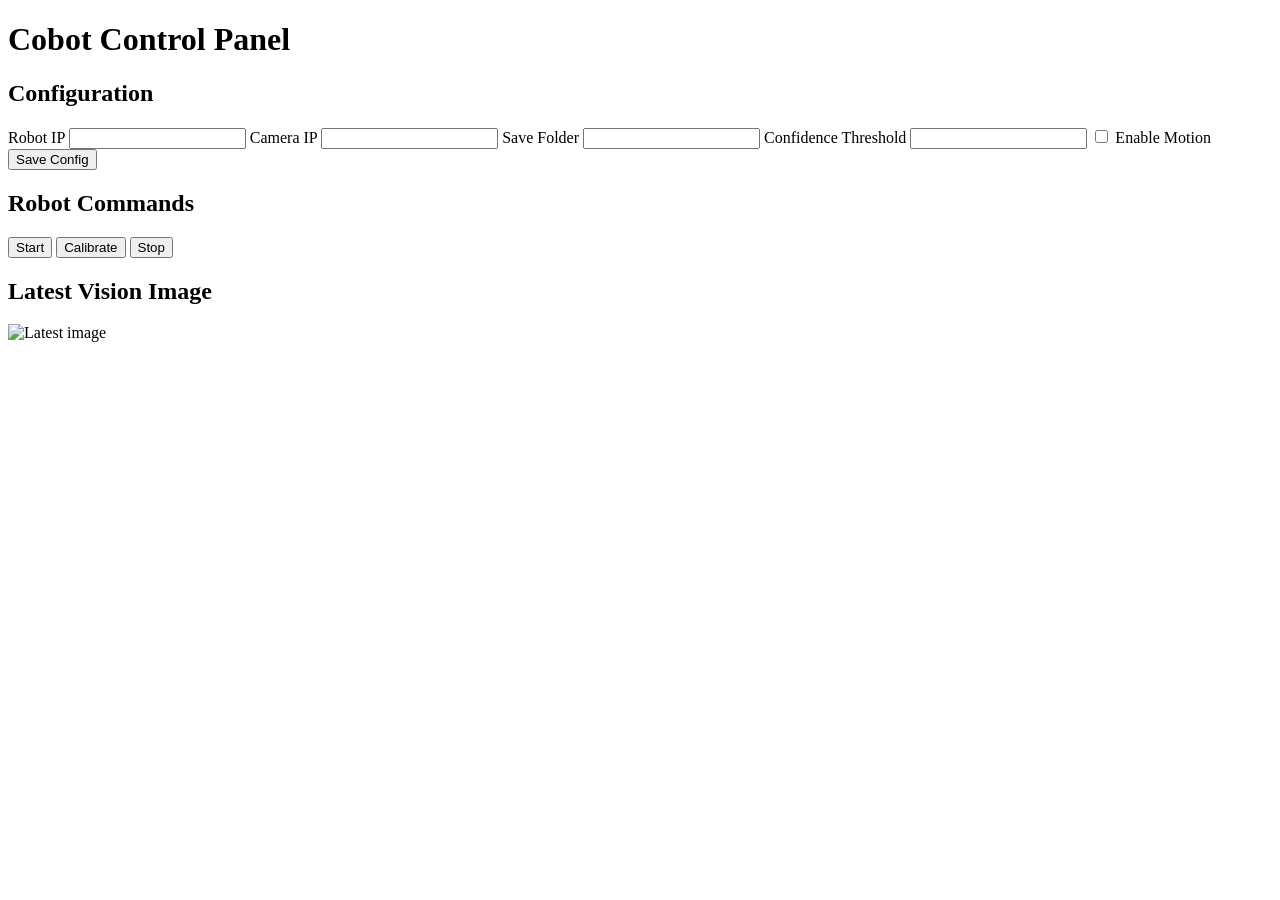
==== python/cobot_application/web_app/templates/index.html @ bf273ee2 "refactored webpage v1" ====
<!DOCTYPE html>
<html>
<head>
    <title>Cobot Control Panel</title>
    <link rel="stylesheet" href="/static/style.css?v=3">
</head>

<body>
    <main class="page">
        <h1>Cobot Control Panel</h1>

        <div class="dashboard-grid">

            <section class="card config-card">
                <h2>Configuration</h2>

                <label for="robot_ip">Robot IP</label>
                <input id="robot_ip" type="text">

                <label for="camera_ip">Camera IP</label>
                <input id="camera_ip" type="text">

                <label for="save_folder">Save Folder</label>
                <input id="save_folder" type="text">

                <label for="confidence_threshold">Confidence Threshold</label>
                <input id="confidence_threshold" type="number" step="0.01">

                <label class="checkbox-row">
                    <input id="enable_motion" type="checkbox">
                    Enable Motion
                </label>

                <button type="button" onclick="saveConfig()">Save Config</button>
                <p id="save_status"></p>
            </section>

            <section class="card robot-card">
                <h2>Robot Commands</h2>

                <button type="button" onclick="sendCommand(Reciver.COBOT,CobotCommands.START)" class="start">
                    Start
                </button>

                <button type="button" onclick="sendCommand(Reciver.COBOT,CobotCommands.CALIBRATE)" class="start">
                    Calibrate
                </button>

                <button type="button" onclick="sendCommand(Reciver.COBOT,CobotCommands.STOP)" class="danger">
                    Stop
                </button>

                <p id="robot_command_status"></p>
            </section>

            <section class="card image-card">
                <h2>Latest Vision Image</h2>
                <img id="latest_image" alt="Latest image">
            </section>

        </div>
    </main>

    <script src="/static/app.js?v=3"></script>
</body>
</html>
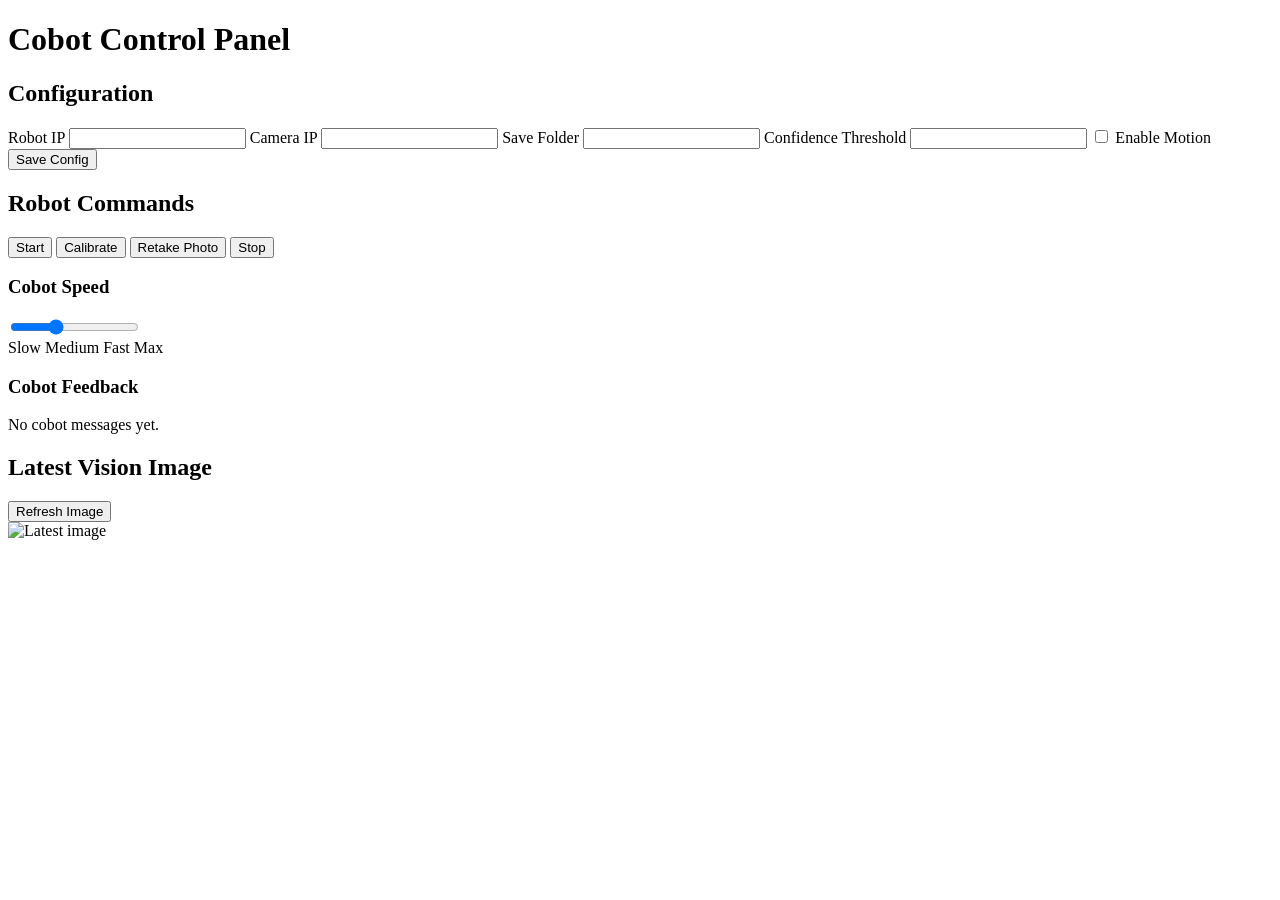
==== commit e455a5b7: "added slider , photo and message box" ====
--- a/python/cobot_application/web_app/templates/index.html
+++ b/python/cobot_application/web_app/templates/index.html
@@ -2,7 +2,7 @@
 <html>
 <head>
     <title>Cobot Control Panel</title>
-    <link rel="stylesheet" href="/static/style.css?v=3">
+    <link rel="stylesheet" href="/static/style.css?v=4">
 </head>
 
 <body>
@@ -38,29 +38,69 @@
             <section class="card robot-card">
                 <h2>Robot Commands</h2>
 
-                <button type="button" onclick="sendCommand(Reciver.COBOT,CobotCommands.START)" class="start">
-                    Start
-                </button>
+                <div class="button-row">
+                    <button type="button" onclick="sendRobotCommand('start_robot')" class="start">
+                        Start
+                    </button>
 
-                <button type="button" onclick="sendCommand(Reciver.COBOT,CobotCommands.CALIBRATE)" class="start">
-                    Calibrate
-                </button>
+                    <button type="button" onclick="sendRobotCommand('calibrate_robot')" class="start">
+                        Calibrate
+                    </button>
 
-                <button type="button" onclick="sendCommand(Reciver.COBOT,CobotCommands.STOP)" class="danger">
-                    Stop
-                </button>
+                     <button type="button" onclick="sendRobotCommand('retake_photo')" class="start">
+                        Retake Photo
+                    </button>
 
-                <p id="robot_command_status"></p>
+                    <button type="button" onclick="sendRobotCommand('stop_robot')" class="danger">
+                        Stop
+                    </button>
+                </div>
+
+                <div class="speed-control">
+                    <h3>Cobot Speed</h3>
+
+                    <input
+                        id="cobot_speed_slider"
+                        type="range"
+                        min="1"
+                        max="4"
+                        step="1"
+                        value="2"
+                        oninput="updateSpeedDisplay()"
+                        onchange="sendSpeedCommand()"
+                    >
+
+                    <div class="speed-labels">
+                        <span>Slow</span>
+                        <span>Medium</span>
+                        <span>Fast</span>
+                        <span>Max</span>
+                    </div>
+
+                <div class="feedback-section">
+                    <h3>Cobot Feedback</h3>
+
+                    <div id="cobot_feedback_box" class="feedback-box">
+                        <p id="cobot_feedback">No cobot messages yet.</p>
+                    </div>
+                </div>
             </section>
 
             <section class="card image-card">
-                <h2>Latest Vision Image</h2>
+                <div class="image-header">
+                    <h2>Latest Vision Image</h2>
+
+                    <button type="button" onclick="loadLatestImage()">
+                        Refresh Image
+                    </button>
+                </div>
+
                 <img id="latest_image" alt="Latest image">
             </section>
 
         </div>
     </main>
 
-    <script src="/static/app.js?v=3"></script>
+    <script src="/static/app.js?v=4"></script>
 </body>
-</html>+</html>
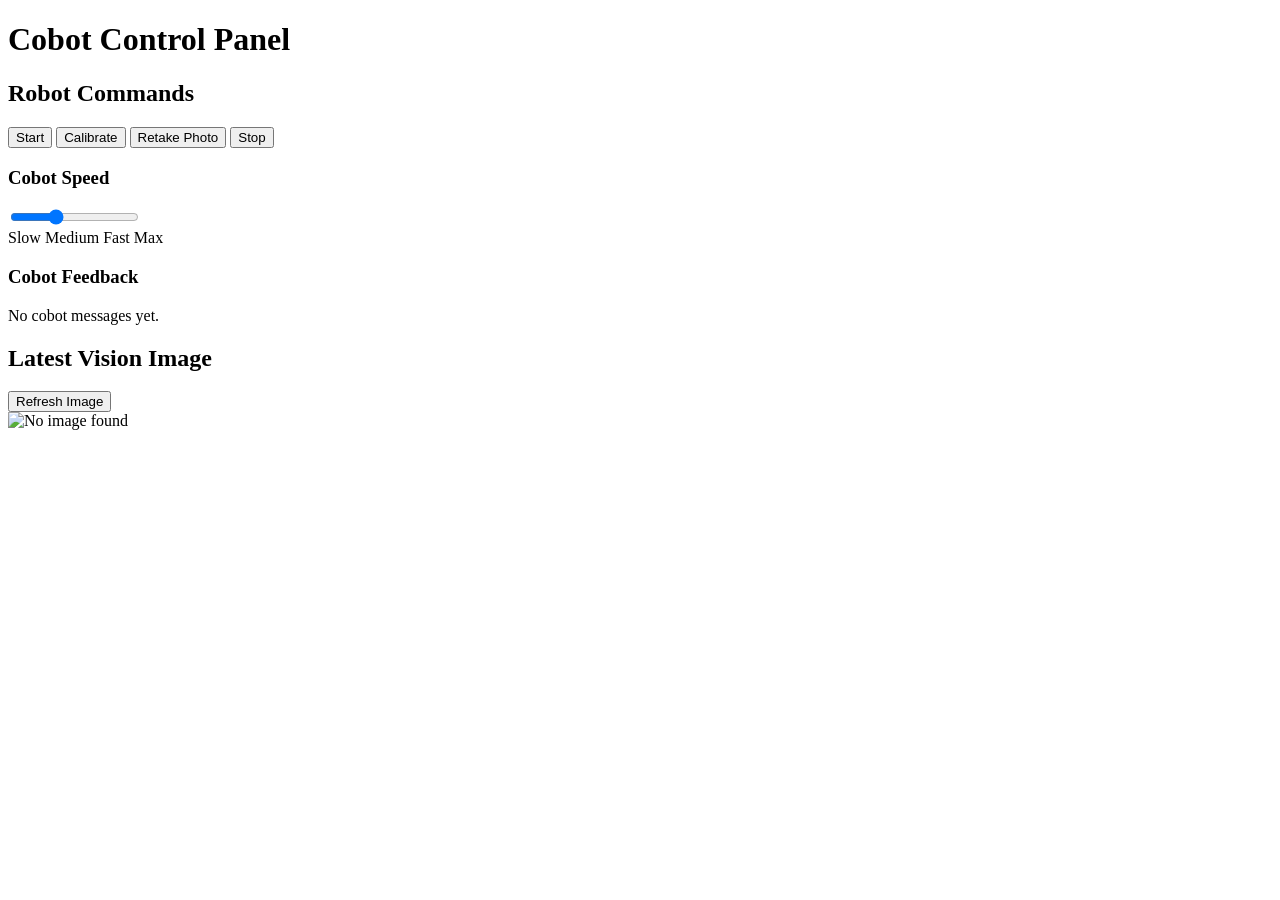
==== commit 8b703a57: "web" ====
--- a/python/cobot_application/web_app/templates/index.html
+++ b/python/cobot_application/web_app/templates/index.html
@@ -2,7 +2,7 @@
 <html>
 <head>
     <title>Cobot Control Panel</title>
-    <link rel="stylesheet" href="/static/style.css?v=4">
+    <link rel="stylesheet" href="/static/style.css?v=6">
 </head>
 
 <body>
@@ -10,30 +10,6 @@
         <h1>Cobot Control Panel</h1>
 
         <div class="dashboard-grid">
-
-            <section class="card config-card">
-                <h2>Configuration</h2>
-
-                <label for="robot_ip">Robot IP</label>
-                <input id="robot_ip" type="text">
-
-                <label for="camera_ip">Camera IP</label>
-                <input id="camera_ip" type="text">
-
-                <label for="save_folder">Save Folder</label>
-                <input id="save_folder" type="text">
-
-                <label for="confidence_threshold">Confidence Threshold</label>
-                <input id="confidence_threshold" type="number" step="0.01">
-
-                <label class="checkbox-row">
-                    <input id="enable_motion" type="checkbox">
-                    Enable Motion
-                </label>
-
-                <button type="button" onclick="saveConfig()">Save Config</button>
-                <p id="save_status"></p>
-            </section>
 
             <section class="card robot-card">
                 <h2>Robot Commands</h2>
@@ -66,8 +42,7 @@
                         max="4"
                         step="1"
                         value="2"
-                        oninput="updateSpeedDisplay()"
-                        onchange="sendSpeedCommand()"
+                        oninput="handleSpeedSliderInput()"
                     >
 
                     <div class="speed-labels">
@@ -90,12 +65,12 @@
                 <div class="image-header">
                     <h2>Latest Vision Image</h2>
 
-                    <button type="button" onclick="loadLatestImage()">
+                    <button type="button" onclick="loadLatestImage()" class="refresh-button">
                         Refresh Image
                     </button>
                 </div>
 
-                <img id="latest_image" alt="Latest image">
+                <img id="latest_image" src="" alt="No image found">
             </section>
 
         </div>
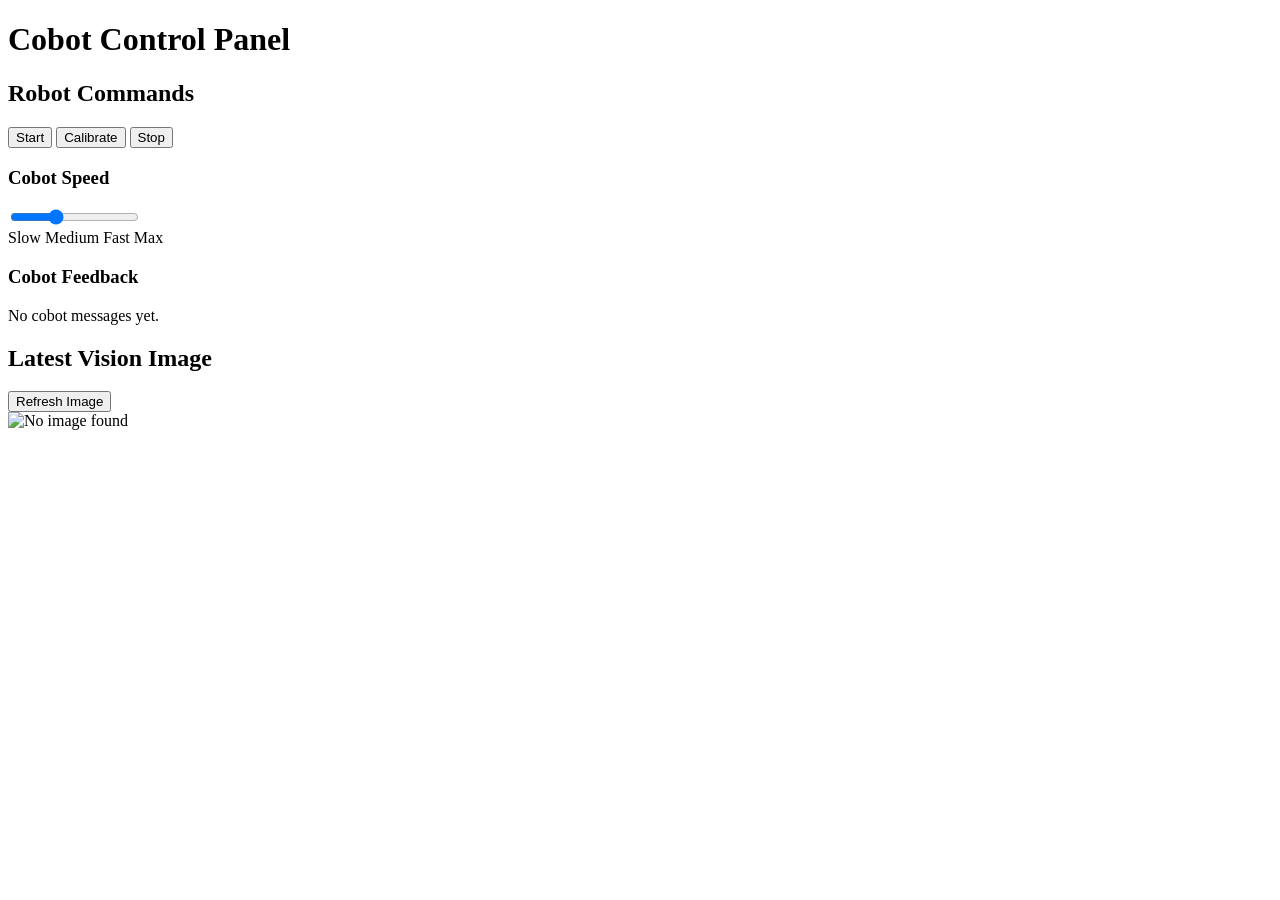
==== commit 79f6f1a4: "Merge branch 'main' into camera-integration" ====
--- a/python/cobot_application/web_app/templates/index.html
+++ b/python/cobot_application/web_app/templates/index.html
@@ -14,23 +14,20 @@
             <section class="card robot-card">
                 <h2>Robot Commands</h2>
 
-                <div class="button-row">
-                    <button type="button" onclick="sendRobotCommand('start_robot')" class="start">
-                        Start
-                    </button>
+                <button type="button" onclick="sendCommand(Receiver.CAMERA,CameraCommands.SNAPSHOT)" class="start">
+                    Start
+                </button>
 
-                    <button type="button" onclick="sendRobotCommand('calibrate_robot')" class="start">
-                        Calibrate
-                    </button>
+                <button type="button" onclick="sendCommand(Receiver.COBOT,CobotCommands.CALIBRATE)" class="start">
+                    Calibrate
+                </button>
 
-                     <button type="button" onclick="sendRobotCommand('retake_photo')" class="start">
-                        Retake Photo
-                    </button>
+                <button type="button" onclick="sendCommand(Receiver.COBOT,CobotCommands.STOP)" class="danger">
+                    Stop
+                </button>
 
-                    <button type="button" onclick="sendRobotCommand('stop_robot')" class="danger">
-                        Stop
-                    </button>
-                </div>
+                <p id="robot_command_status"></p>
+
 
                 <div class="speed-control">
                     <h3>Cobot Speed</h3>
@@ -76,6 +73,6 @@
         </div>
     </main>
 
-    <script src="/static/app.js?v=4"></script>
+    <script type="module" src="/static/app.js?v=3"></script>
 </body>
 </html>
